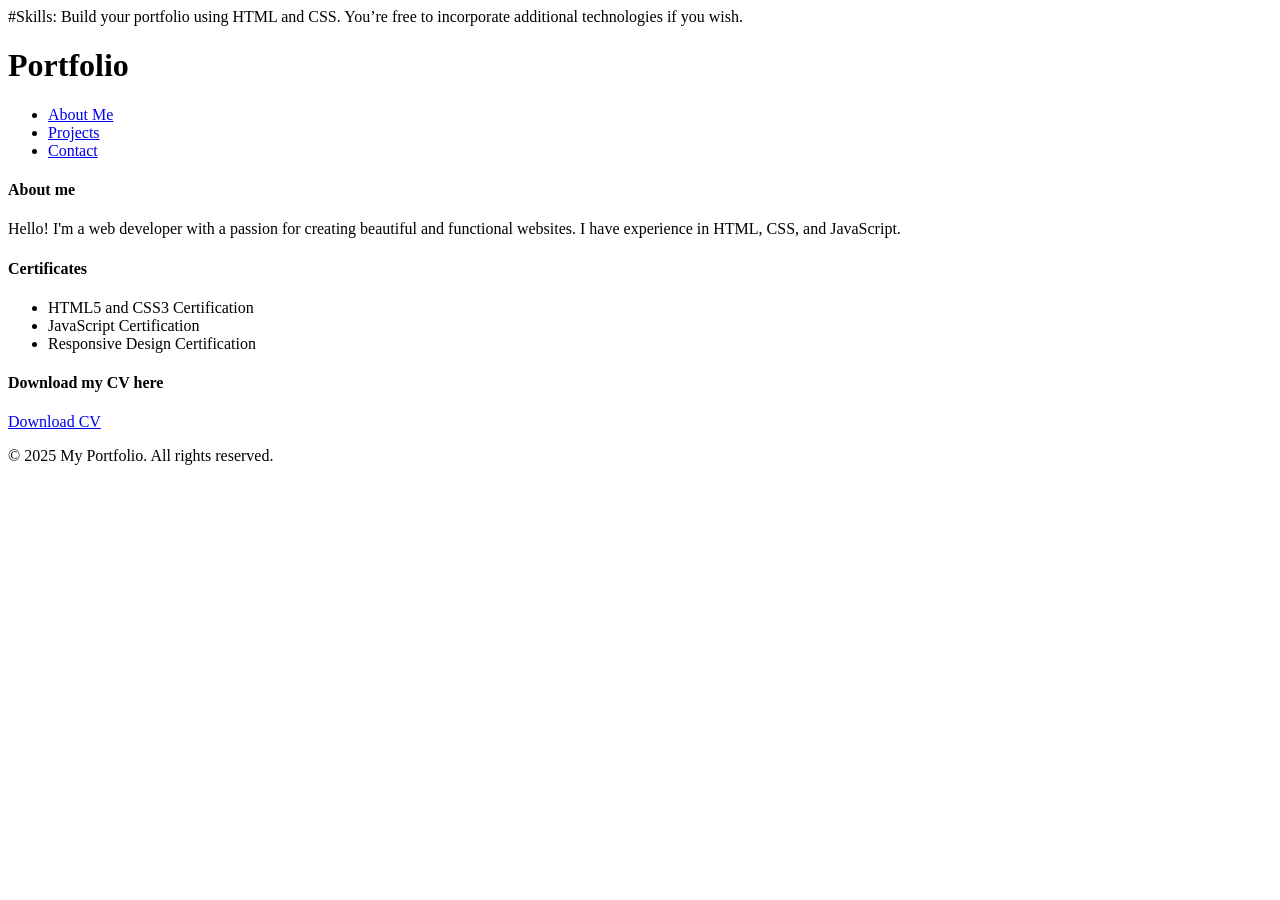
==== index.html @ a74ca9b6 "My_portfolio" ====
#Skills: Build your portfolio using HTML and CSS. You’re free to incorporate additional technologies if you wish.
<!DOCTYPE html>
<html lang="en">
    <head>
        <meta charset="utf-8">
        <title>Portfolio</title>
        <link rel="stylesheet" type="text/css" href="styles.css">
    </head>
    <body>
        <header>
            <h1>Portfolio</h1>
        </header>
        <nav>
            <ul>
                <li><a href="#about">About Me</a></li>
                <li><a href="#projects">Projects</a></li>
                <li><a href="#contact">Contact</a></li>
            </ul>
        </nav>
        <main>
            <h4>About me</h4>
            <p id="about">Hello! I'm a web developer with a passion for creating beautiful and functional websites. I have experience in HTML, CSS, and JavaScript.</p>
            <h4>Certificates</h4>
            <ul>
                <li>HTML5 and CSS3 Certification</li>
                <li>JavaScript Certification</li>
                <li>Responsive Design Certification</li>
            </ul>
            <h4>Download my CV here</h4>
            <p><a href="cv.pdf" download>Download CV</a></p>
            
        </main>
        <footer>
            &copy; 2025 My Portfolio. All rights reserved.
        </footer>
</html>
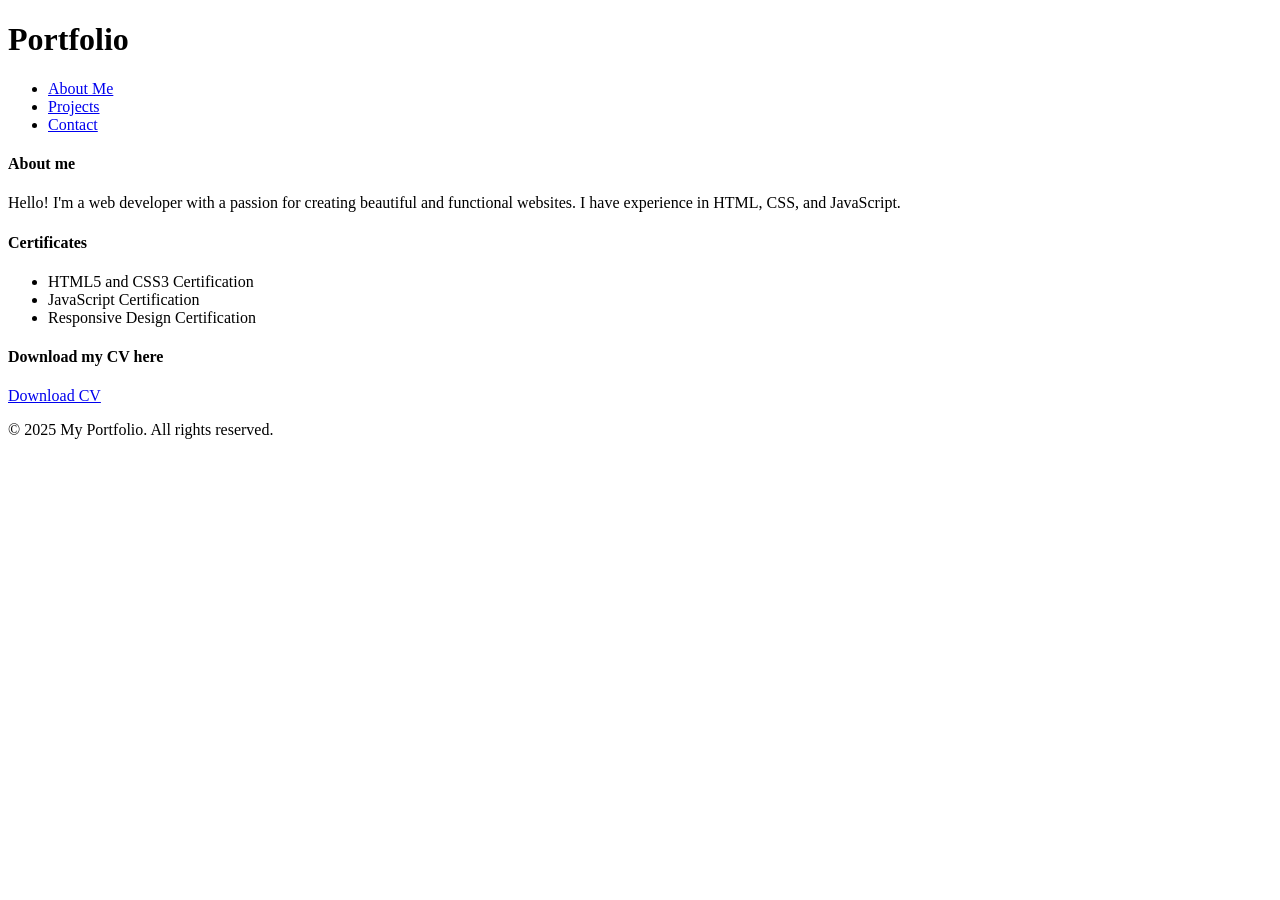
==== commit 7e6091e9: "My_portfolio_" ====
--- a/index.html
+++ b/index.html
@@ -1,4 +1,4 @@
-#Skills: Build your portfolio using HTML and CSS. You’re free to incorporate additional technologies if you wish.
+
 <!DOCTYPE html>
 <html lang="en">
     <head>
@@ -33,4 +33,5 @@
         <footer>
             &copy; 2025 My Portfolio. All rights reserved.
         </footer>
+    </body>
 </html>
